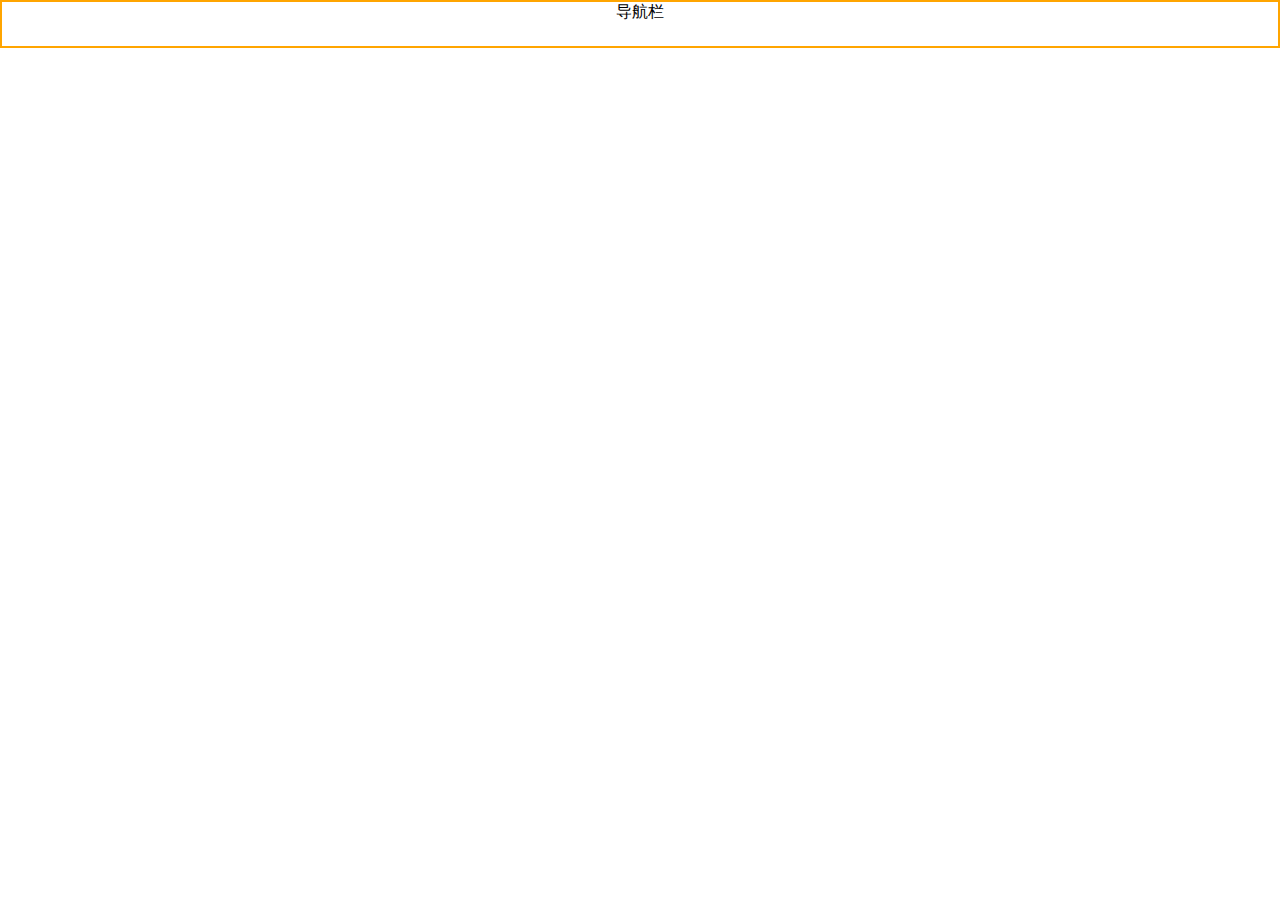
==== public/outline/index.html @ 61fcbc82 "增加大纲分析" ====
<!DOCTYPE html>
<head>
    <meta charset="UTF-8">
    <title>Outline - HP</title>
    <link rel="stylesheet" type="text/css" href="resources/main.css">
</head>
<body>
    <div class="nav">导航栏</div>
</body>
---- public/outline/resources/main.css ----
html, body {
    font-family: Arial, Helvetica, sans-serif;
    margin: 0;
}

div {
    border-color: orange;
    text-align: center;
    border-width: 2px;
    border-style: solid;
    box-sizing: border-box;
}

.nav {
    width: 100%;
    height: 3rem;
}
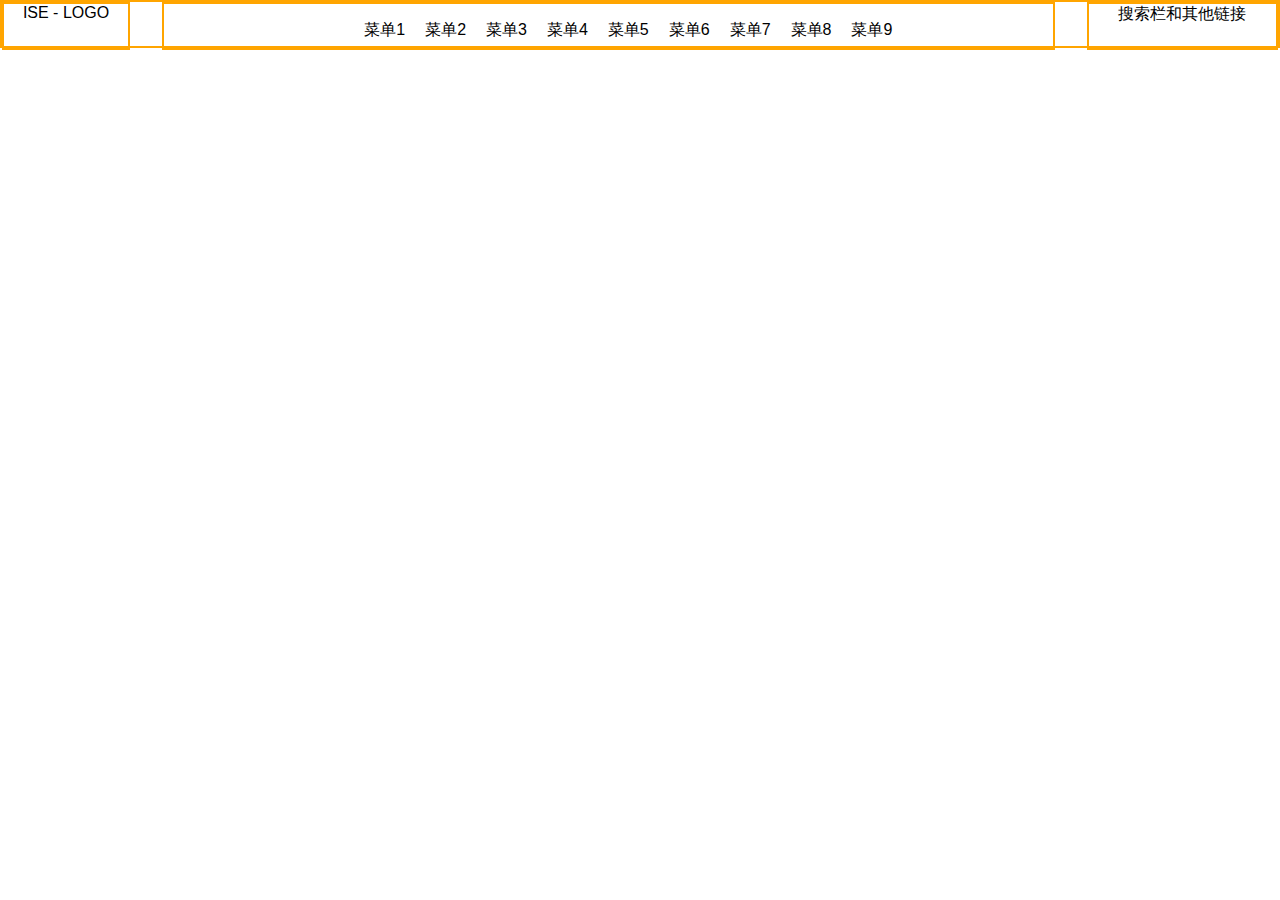
==== commit 93f84800: "增加导航栏布局(仍然存在问题)" ====
--- a/public/outline/index.html
+++ b/public/outline/index.html
@@ -5,5 +5,33 @@
     <link rel="stylesheet" type="text/css" href="resources/main.css">
 </head>
 <body>
-    <div class="nav">导航栏</div>
+    <div class="nav">
+        <div class="nav-logo">ISE - LOGO</div>
+        <!-- 悬浮事件: 完整菜单放出 -->
+        <div class="nav-menu">
+            <ul>
+                <li>菜单1</li>
+                <li>菜单2</li>
+                <li>菜单3</li>
+                <li>菜单4</li>
+                <li>菜单5</li>
+                <li>菜单6</li>
+                <li>菜单7</li>
+                <li>菜单8</li>
+                <li>菜单9</li>
+            </ul>
+        </div>
+        <div class="nav-misc">
+            搜索栏和其他链接
+            <!-- Broken.. 搜索栏只留一个图标 点击事件:展开搜索栏
+            <div class="nav-search">搜索栏</div>
+            <div class="nav-links">
+                <ul>
+                    <li>链接1</li>
+                    <li>链接2</li>
+                </ul>
+            </div>
+            -->
+        </div>
+    </div>
 </body>--- a/public/outline/resources/main.css
+++ b/public/outline/resources/main.css
@@ -12,6 +12,64 @@
 }
 
 .nav {
+    display: flex;
     width: 100%;
     height: 3rem;
-}+    justify-content: space-between;
+}
+
+.nav div {
+    display:inline-block;
+}
+
+.nav-logo {
+    width: 8rem;
+    height: 3rem;
+    text-align: center;
+}
+
+.nav-menu {
+    height: 3rem;
+    width: 70%;
+}
+
+.nav-menu ul {
+    display:inline-block;
+}
+.nav-menu li {
+    float:left;
+    list-style-type: none;
+}
+.nav-menu li + li {
+    margin-left:20px;
+}
+
+.nav-misc {
+    height: 3rem;
+    width: 15%;
+}
+/** Temporary broken..
+.nav-misc div {
+    display: block;
+    height: 3rem;
+}
+
+.nav-search {
+    width: 50%;
+}
+
+.nav-links {
+    width: 50%;
+}
+
+.nav-links ul {
+    display:inline-block;
+}
+.nav-links li {
+    float:left;
+    list-style-type: none;
+}
+.nav-links li + li {
+    margin-left:20px;
+}
+ */